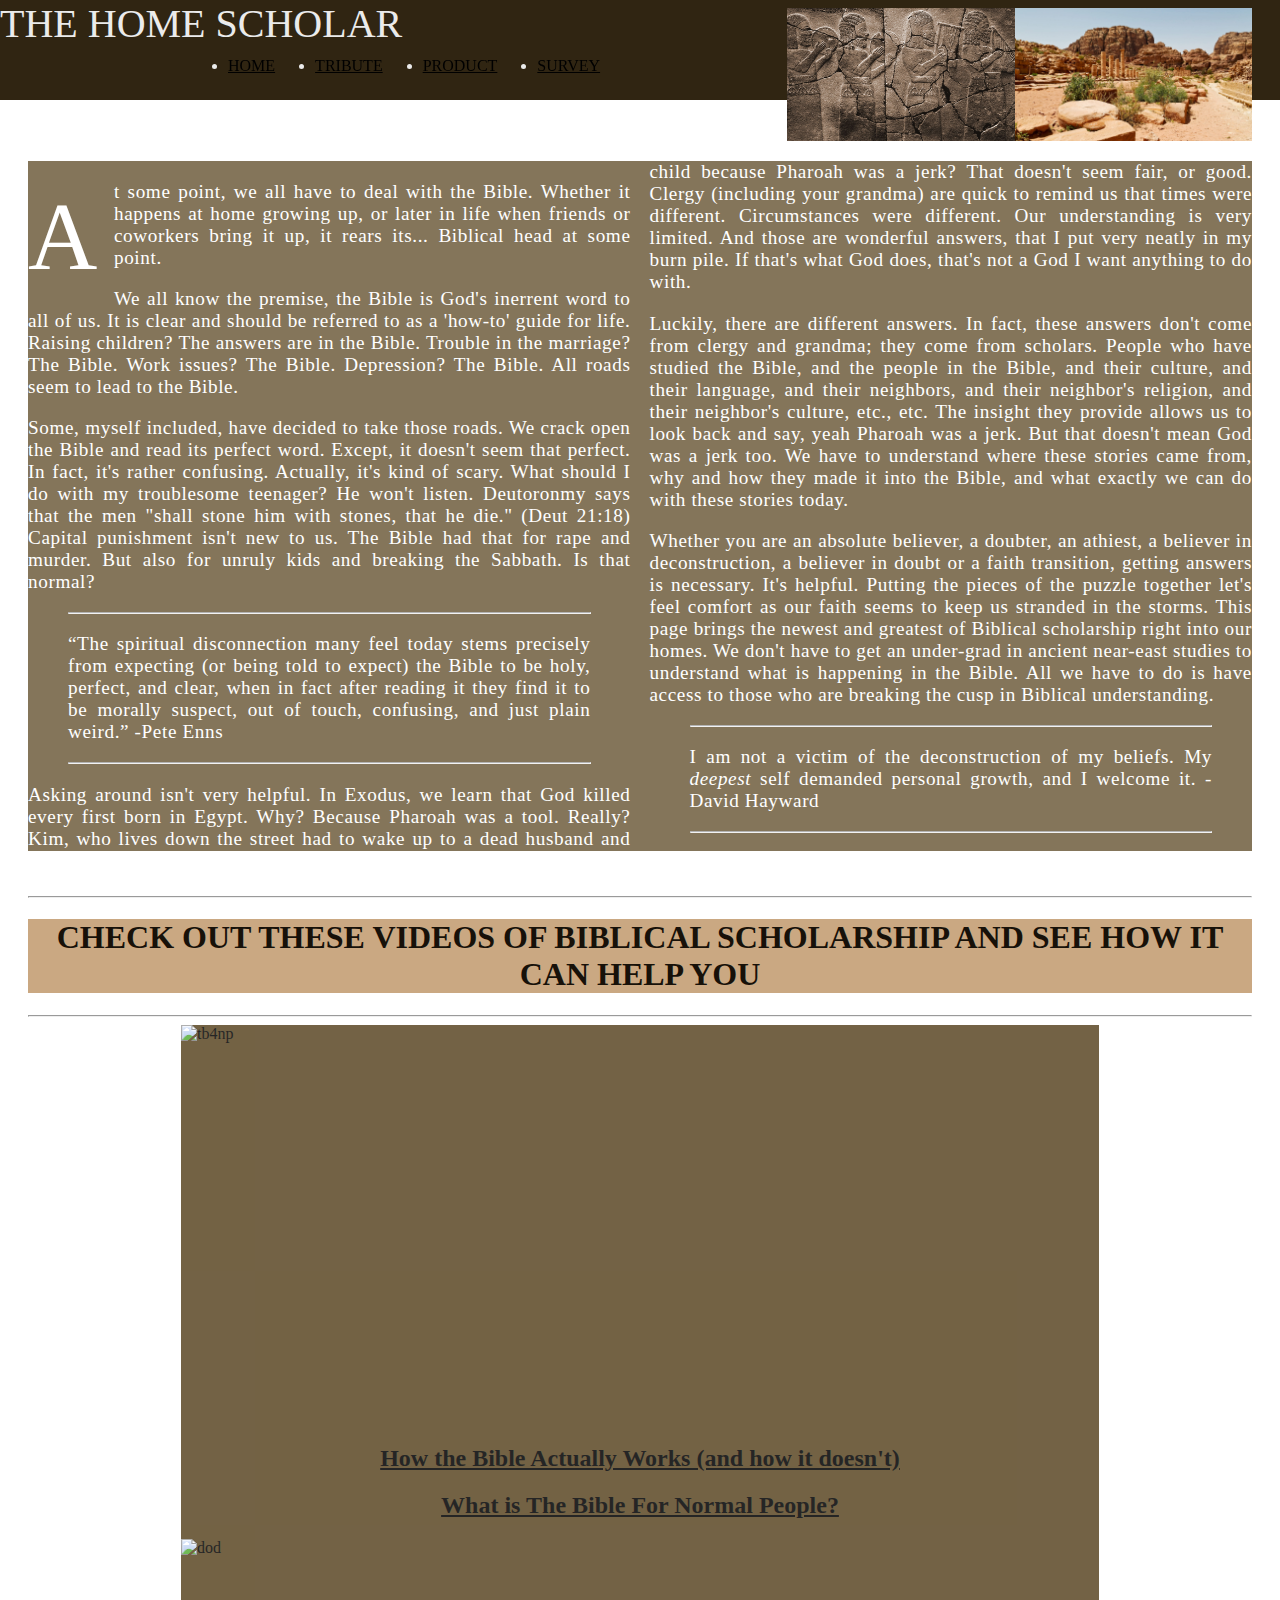
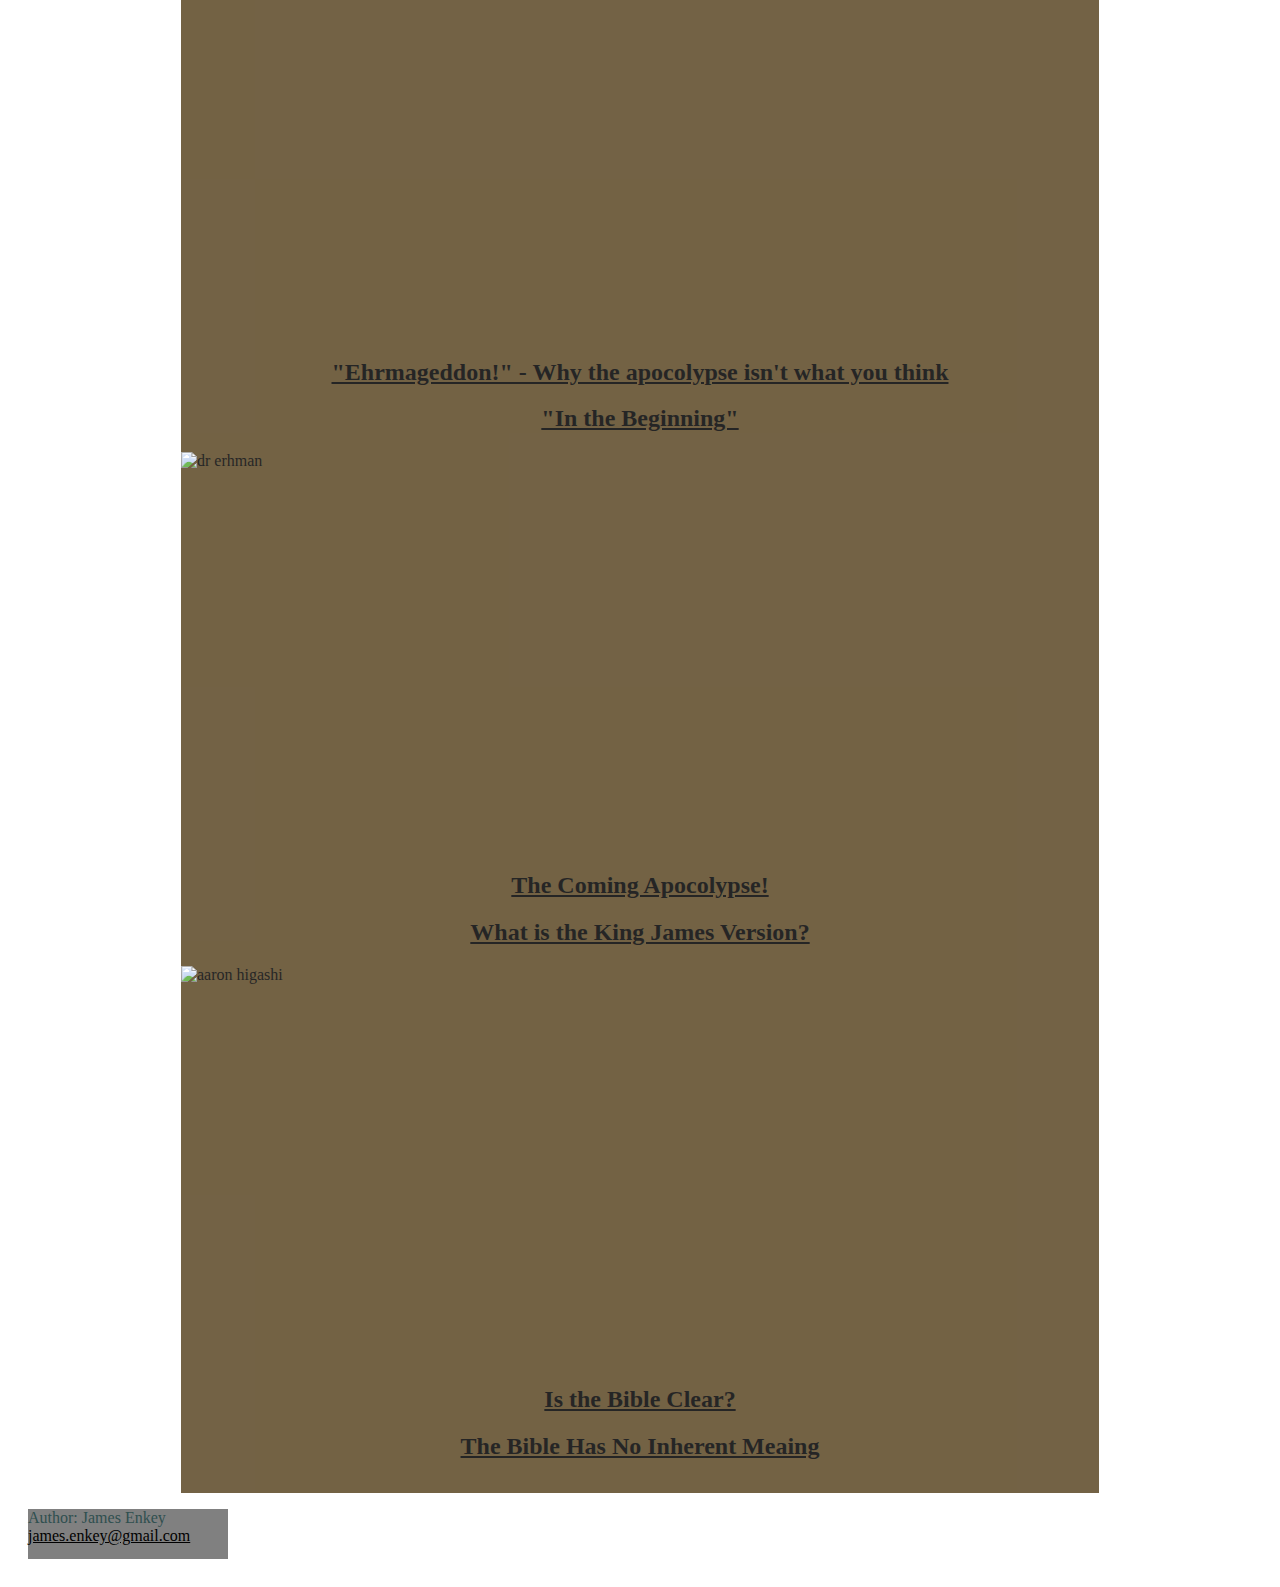
==== home.html @ db05bc03 "Add files via upload" ====
<!DOCTYPE html>
<html lang="en">
<head>
    <meta charset="UTF-8">
    <meta name="viewport" content="width=device-width, initial-scale=1.0">
    <link rel="stylesheet" href="./styles/home.css">
    <title>The Home Scholar</title>
</head>
<body>
    <header id="header">
        <div class="logo">The Home Scholar</div>
        <nav id="nav">
            <ul>
                <li>
                    <a href="home.html" target="_blank">Home</a>
                </li>
            </ul>
            <ul>
                <li>
                    <a href="tribute.html" target="_blank">Tribute</a>
                </li>
            </ul>
            <ul>
                <li>
                    <a href="product.html" target="_blank">Product</a>
                </li>
            </ul>
            <ul>
                <li>
                    <a href="survey.html" target="_blank">Survey</a>
                </li>
            </ul>
        </nav>
    <img id="headpic" src="./images/header.jpg" alt="header">
    <img id="headpic" src="./images/header1.jpg" alt="header">
    </header>
    <script>
        function myFunction() {
          let x = document.getElementById("header");
          if (x.className === "nav") {
            x.className += " responsive";
          } else {
            x.className = "nav";
          }
        }
      </script>
    <section class="welcome">
        <p class="first-paragraph">At some point, we all have to deal with the Bible. Whether it happens at home growing up, or later 
            in life when friends or coworkers bring it up, it rears its... Biblical head at some point. 
        </p>
        <p>We all know the premise, the Bible is God's inerrent word to all of us. It is clear and should be referred to as a 'how-to' 
            guide for life. Raising children? The answers are in the Bible. Trouble in the marriage? The Bible. Work issues? The Bible.
            Depression? The Bible. All roads seem to lead to the Bible.
        </p>
        <p>Some, myself included, have decided to take those roads. We crack open the Bible and read its perfect word. Except, it
            doesn't seem that perfect. In fact, it's rather confusing. Actually, it's kind of scary. What should I do with my troublesome 
        teenager? He won't listen. Deutoronmy says that the men "shall stone him with stones, that he die." (Deut 21:18) Capital punishment
    isn't new to us. The Bible had that for rape and murder. But also for unruly kids and breaking the Sabbath. Is that normal?  </p>
        <blockquote>
            <hr />
            <p class="quote">
                “The spiritual disconnection many feel today stems precisely from expecting (or being told to expect) the Bible to be holy, perfect, and clear, when in fact after reading it they find it to be morally suspect, out of touch, confusing, and just plain weird.” -Pete Enns
            </p>
            <hr />
          </blockquote>
        <p>Asking around isn't very helpful. In Exodus, we learn that God killed every first born in Egypt. Why? Because Pharoah was a 
            tool. Really? Kim, who lives down the street had to wake up to a dead husband and child because Pharoah was a jerk? That 
            doesn't seem fair, or good. Clergy (including your grandma) are quick to remind us that times were different. Circumstances 
            were different. Our understanding is very limited. And those are wonderful answers, that I put very neatly in my burn pile. 
            If that's what God does, that's not a God I want anything to do with. 
        </p>
        <p> Luckily, there are different answers. In fact, these answers don't come from clergy and grandma; they come from scholars. 
            People who have studied the Bible, and the people in the Bible, and their culture, and their language, and their neighbors, 
            and their neighbor's religion, and their neighbor's culture, etc., etc. The insight they provide allows us to look back and 
            say, yeah Pharoah was a jerk. But that doesn't mean God was a jerk too. We have to understand where these stories came from,
            why and how they made it into the Bible, and what exactly we can do with these stories today. 
        </p>
        <p>Whether you are an absolute believer, a doubter, an athiest, a believer in deconstruction, a believer in doubt or a faith 
            transition, getting answers is necessary. It's helpful. Putting the pieces of the puzzle together let's feel comfort as our 
            faith seems to keep us stranded in the storms. This page brings the newest and greatest of Biblical scholarship right into 
            our homes. We don't have to get an under-grad in ancient near-east studies to understand what is happening in the Bible. All 
            we have to do is have access to those who are breaking the cusp in Biblical understanding. 
        </p>
        <blockquote>
            <hr />
            <p class="quote">
                I am not a victim of the deconstruction of my beliefs. My <i>deepest</i> self demanded personal growth, and I welcome it. -David Hayward
            </p>
            <hr />
          </blockquote>
    </section>
    <hr>
    <h1>Check out these videos of biblical scholarship and see how it can help you</h1>
    <hr>
    <section class="taste">
        <img class="scholarimage" src="/first-site/images/peteyjared.jpg" alt="tb4np">
        <h2><a href="https://www.youtube.com/watch?v=6vQV1PgwA7g" target="_blank">How the Bible Actually Works (and how it doesn't)</a></h2>
        <h2><a href="https://www.youtube.com/watch?v=2ltiuPbuRzM" target="_blank">What is The Bible For Normal People?</a></h2>
        <img class="scholarimage" src="/first-site/images/dod.png" alt="dod">
        <h2><a href="https://www.youtube.com/watch?v=WidY7lIBiyY" target="_blank">"Ehrmageddon!" - Why the apocolypse isn't what you think</a></h2>
        <h2><a href="https://www.youtube.com/watch?v=833s6y6kW2k" target="_blank">"In the Beginning"</a></h2>
        <img class="scholarimage" src="/first-site/images/ehrman.jpg" alt="dr erhman">
        <h2><a href="https://www.youtube.com/watch?v=P8gMplzvCM0" target="_blank">The Coming Apocolypse!</a></h2>
        <h2><a href="https://www.youtube.com/watch?v=R-Q3zWPQ18U" target="_blank">What is the King James Version?</a></h2>
        <img class="scholarimage" src="/first-site/images/higashi.jpg" alt="aaron higashi">
        <h2><a href="https://www.youtube.com/watch?v=5lUH_oOMGHw" target="_blank">Is the Bible Clear?</a></h2>
        <h2><a href="https://www.youtube.com/watch?v=bmA3fTpTVQw" target="_blank">The Bible Has No Inherent Meaing</a></h2>
    </section>
    <footer>
        <p class="footers">Author: James Enkey<br>
        <a class="footers" href="mailto:james.enkey@gmail.com">james.enkey@gmail.com</a></p>
    </footer>
</body>
</html>
---- styles/home.css ----
@media (prefers-reduced-motion: no-preference) {
    * {
      scroll-behavior: smooth;
    }
  }

html {
    background-image: url("/first-site/images/dirt.jpg");
}

.logo {
    position: fixed;
    display: flex;
    width: 100%;
    height: 100px;
    background-color: #302512;
    top: 0;
    left: 0;
    font-size: 30pt;
    color: #ebebeb;
    text-transform: uppercase;
}

nav {
    position: fixed;
    display: flex;
    justify-content: space-between;
    align-items: right;
    padding-top: 10pt;
    padding-left: 120pt;
    color:#ebebeb;
    text-transform: uppercase;
  }

a {
    color: black;
}

#headpic {
    position: relative;
    float: right;
    height: 100pt; 
    top: -20px;   
}

header {
    padding-bottom: 90pt;
    position: sticky;
    z-index: 999;
}
  
body {
  font-family: 'Asul, Ariel, Sans-Serif';
  padding: 20px;
  background-image: url("\images\dirt.jpg"); /*Background image*/ 
  }

.welcome {
    width: 100%;
    height: auto;
    background-color: #5b4724;
    opacity: 0.75;
    margin-bottom: 45px;
    color: white;
    grid-column: 2 / 3;
    font-size: 1.2rem;
    letter-spacing: 0.6px;
    column-width: 25rem;
    text-align: justify;
}

.taste {
    width: 75%;
    height: auto;
    background-color: #5b4724;
    opacity: .85;
    display: block;
    margin-left: auto;
    margin-right: auto;
    padding-bottom: 10pt;
    }

.first-paragraph::first-letter {
    font-size: 6rem;
    color: White;
    float: left;
    margin-right: 1rem;
  }

h1 {
    text-align: center;
    color: #171109;
    background-color: #caa882;
    text-transform: uppercase;
}

.scholarimage {
    height: 300pt;
    width: 300;
    display: block;
    margin-left: auto;
    margin-right: auto;
    width: auto;
}

h2 {
    text-align: center;
    color: #171109;
}

footer {
    height: 50px;
    width: 200px;
    background-color: grey;
    color: darkslategray;
}
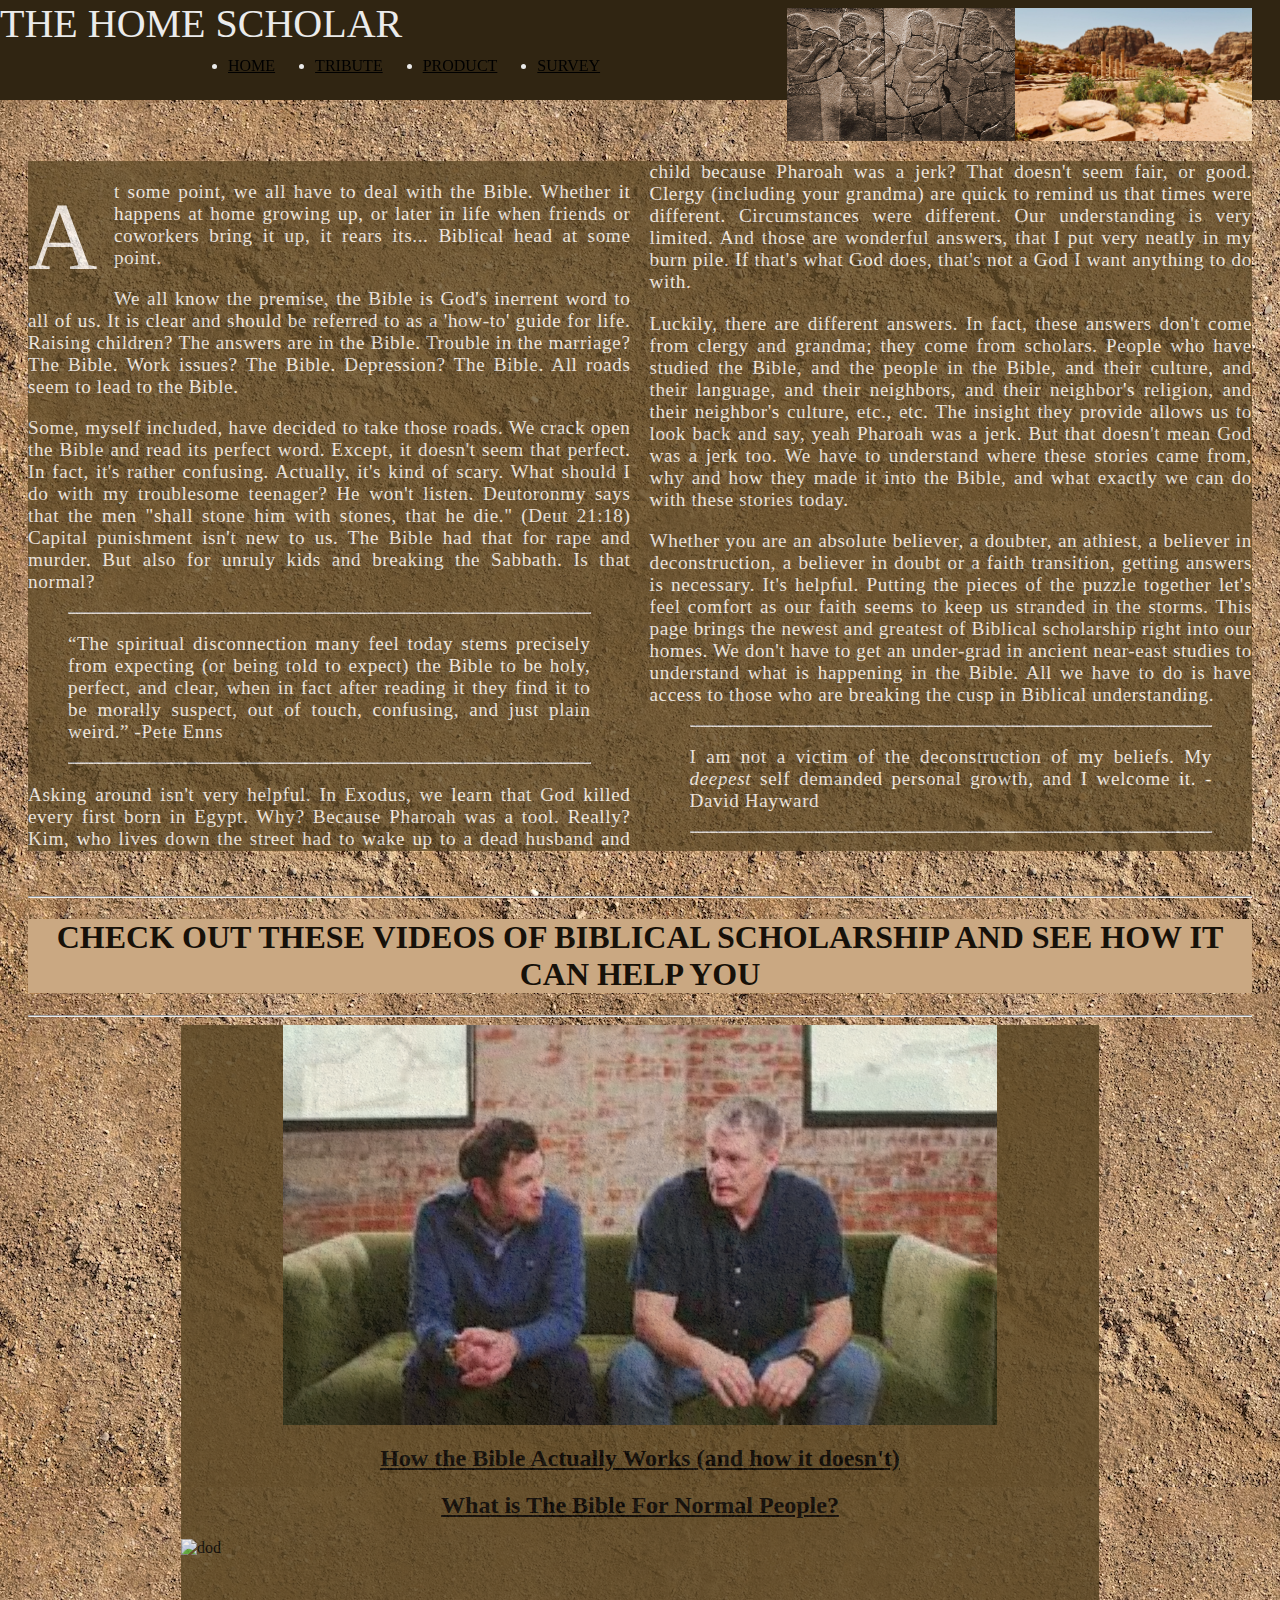
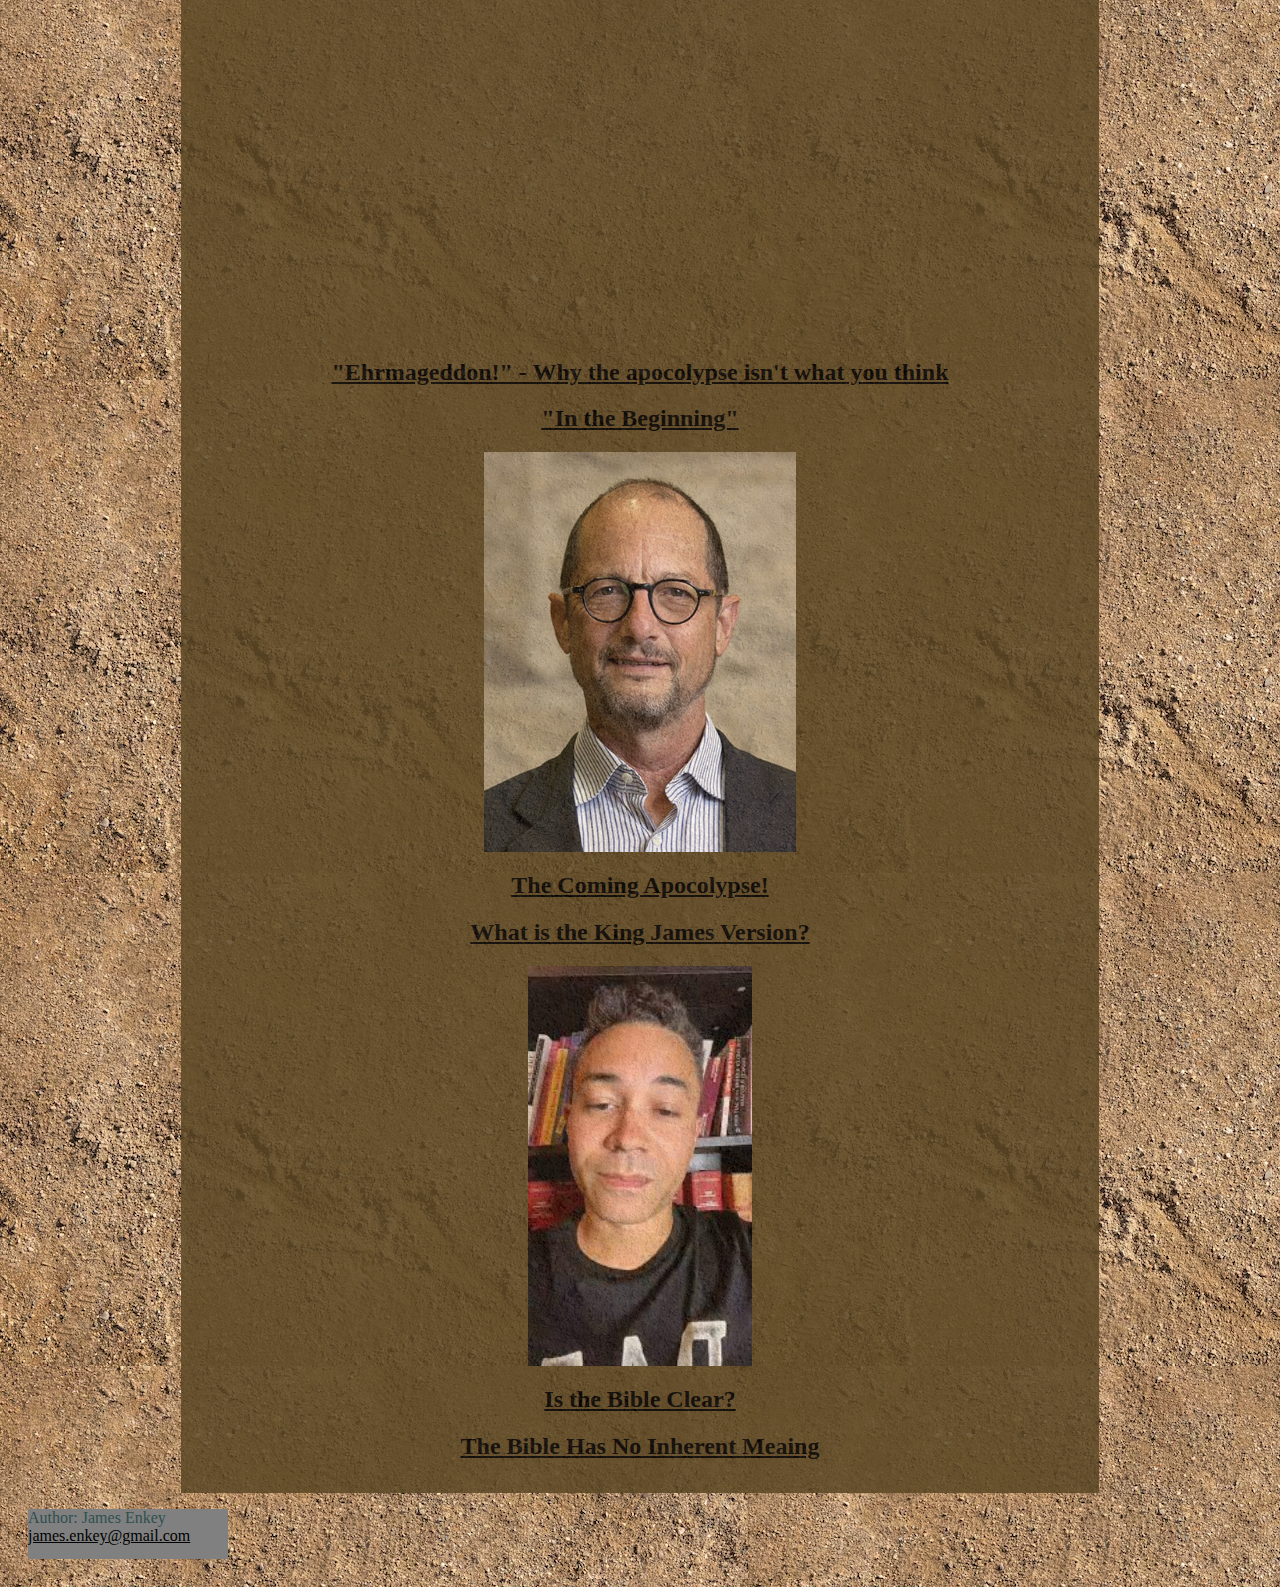
==== commit babbfd2e: "Update home.html" ====
--- a/home.html
+++ b/home.html
@@ -93,16 +93,16 @@
     <h1>Check out these videos of biblical scholarship and see how it can help you</h1>
     <hr>
     <section class="taste">
-        <img class="scholarimage" src="/first-site/images/peteyjared.jpg" alt="tb4np">
+        <img class="scholarimage" src="../images/peteyjared.jpg" alt="tb4np">
         <h2><a href="https://www.youtube.com/watch?v=6vQV1PgwA7g" target="_blank">How the Bible Actually Works (and how it doesn't)</a></h2>
         <h2><a href="https://www.youtube.com/watch?v=2ltiuPbuRzM" target="_blank">What is The Bible For Normal People?</a></h2>
-        <img class="scholarimage" src="/first-site/images/dod.png" alt="dod">
+        <img class="scholarimage" src="../images/dod.png" alt="dod">
         <h2><a href="https://www.youtube.com/watch?v=WidY7lIBiyY" target="_blank">"Ehrmageddon!" - Why the apocolypse isn't what you think</a></h2>
         <h2><a href="https://www.youtube.com/watch?v=833s6y6kW2k" target="_blank">"In the Beginning"</a></h2>
-        <img class="scholarimage" src="/first-site/images/ehrman.jpg" alt="dr erhman">
+        <img class="scholarimage" src="../images/ehrman.jpg" alt="dr erhman">
         <h2><a href="https://www.youtube.com/watch?v=P8gMplzvCM0" target="_blank">The Coming Apocolypse!</a></h2>
         <h2><a href="https://www.youtube.com/watch?v=R-Q3zWPQ18U" target="_blank">What is the King James Version?</a></h2>
-        <img class="scholarimage" src="/first-site/images/higashi.jpg" alt="aaron higashi">
+        <img class="scholarimage" src="../images/higashi.jpg" alt="aaron higashi">
         <h2><a href="https://www.youtube.com/watch?v=5lUH_oOMGHw" target="_blank">Is the Bible Clear?</a></h2>
         <h2><a href="https://www.youtube.com/watch?v=bmA3fTpTVQw" target="_blank">The Bible Has No Inherent Meaing</a></h2>
     </section>
@@ -111,4 +111,4 @@
         <a class="footers" href="mailto:james.enkey@gmail.com">james.enkey@gmail.com</a></p>
     </footer>
 </body>
-</html>+</html>
--- a/styles/home.css
+++ b/styles/home.css
@@ -5,7 +5,7 @@
   }
 
 html {
-    background-image: url("/first-site/images/dirt.jpg");
+    background-image: url("../images/dirt.jpg");
 }
 
 .logo {
@@ -52,7 +52,7 @@
 body {
   font-family: 'Asul, Ariel, Sans-Serif';
   padding: 20px;
-  background-image: url("\images\dirt.jpg"); /*Background image*/ 
+  background-image: url("../images/dirt.jpg"); /*Background image*/ 
   }
 
 .welcome {
@@ -113,4 +113,4 @@
     width: 200px;
     background-color: grey;
     color: darkslategray;
-}+}
